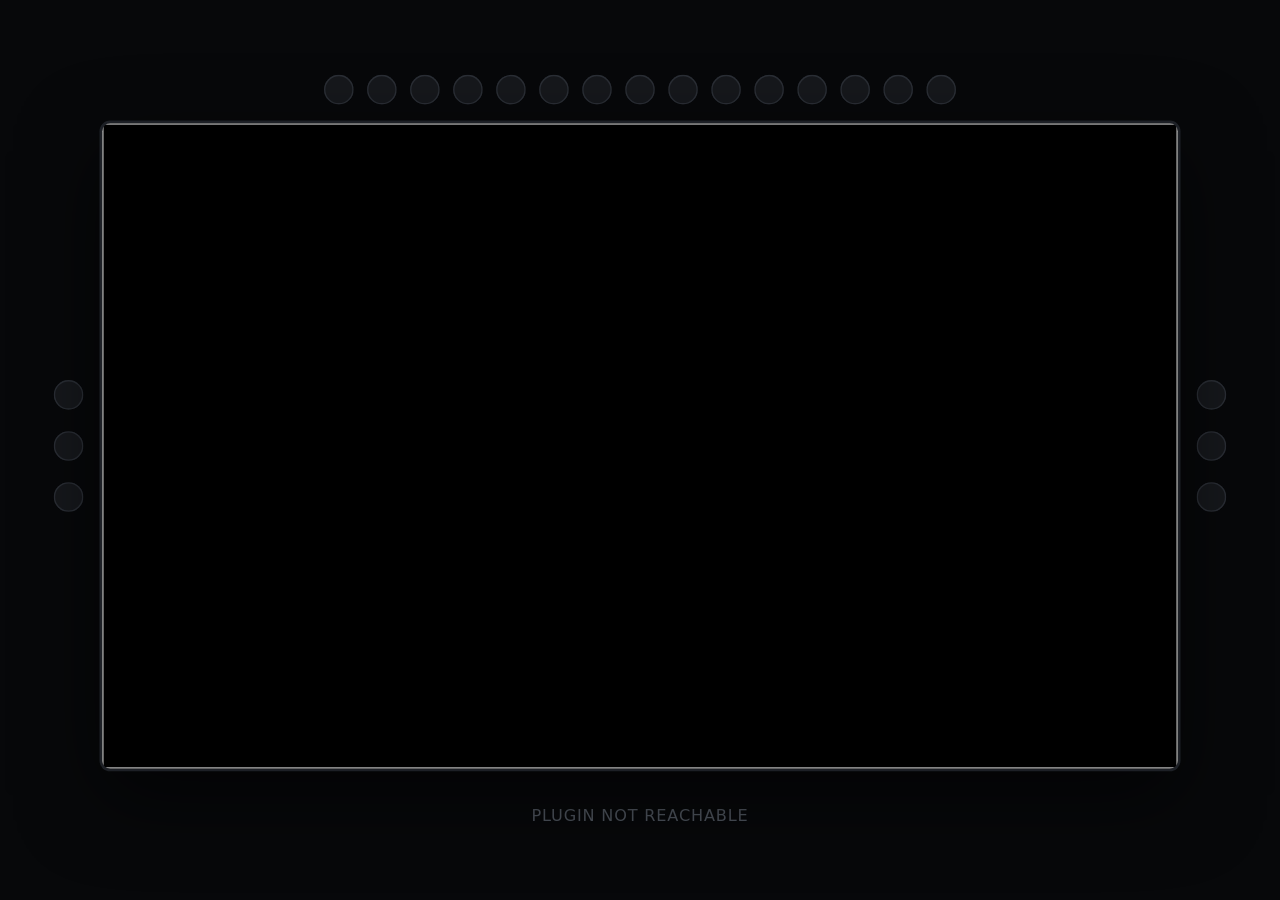
==== Usb/Designer/mirror.html @ 6553ff03 "H: screen mirror for streaming (designer server /mirror + /api/wheel/frame.png): replays what the wh" ====
<!doctype html>
<html lang="en">
<head>
<meta charset="utf-8">
<meta name="viewport" content="width=device-width, initial-scale=1">
<title>Wheel mirror</title>
<!--
  FX Unleashed screen mirror (NEXT.md H): what the plugin sends to the wheel's screen, plus its lights, for an OBS browser
  source. http://127.0.0.1:8899/mirror  Options: ?bg=transparent  ?leds=0 (screen only)  ?all=1 (buttons and encoders too)
  ?fps=10 (1-30)  ?label=0 (no status line)
-->
<style>
  :root { --bg: #07080a; --off: #16181c; --text: #9aa1ab; }
  html, body { margin: 0; height: 100%; background: var(--bg); color: var(--text); font: 13px "Segoe UI", system-ui, sans-serif; overflow: hidden; }
  body.transparent { --bg: transparent; }
  #stage { position: absolute; inset: 0; display: flex; align-items: center; justify-content: center; }
  #rig { position: relative; display: grid; grid-template-columns: auto auto auto; grid-template-rows: auto auto auto; gap: 14px; align-items: center; justify-items: center; transform-origin: center; }
  .strip { display: flex; gap: 10px; }
  .col { display: flex; flex-direction: column; gap: 16px; }
  .led { width: 22px; height: 22px; border-radius: 50%; background: var(--off); box-shadow: inset 0 0 0 1px #2a2e35; transition: background 40ms linear, box-shadow 40ms linear; }
  .led.small { width: 16px; height: 16px; }
  #screen { width: 800px; height: 480px; background: #000; border-radius: 6px; box-shadow: 0 0 0 2px #1d2026, 0 20px 60px rgba(0,0,0,.6); position: relative; overflow: hidden; }
  #screen img { width: 100%; height: 100%; display: block; image-rendering: auto; }
  #note { position: absolute; inset: 0; display: none; align-items: center; justify-content: center; flex-direction: column; gap: 6px; color: #5d646f; font-size: 22px; letter-spacing: .04em; text-transform: uppercase; }
  #note small { font-size: 13px; letter-spacing: 0; text-transform: none; color: #454b55; }
  #status { grid-column: 1 / 4; font-size: 12px; color: #4d535c; letter-spacing: .05em; text-transform: uppercase; }
  .hide { display: none !important; }
</style>
</head>
<body>
<div id="stage">
  <div id="rig">
    <div></div><div class="strip" id="rev"></div><div></div>
    <div class="col" id="left"></div>
    <div id="screen"><img id="frame" alt=""><div id="note"><span id="noteTitle">Wheel not driven</span><small id="noteText"></small></div></div>
    <div class="col" id="right"></div>
    <div></div><div class="strip" id="lower"></div><div></div>
    <div id="status"></div>
  </div>
</div>
<script>
const $ = id => document.getElementById(id);
const rev = $("rev"), left = $("left"), right = $("right"), lower = $("lower"), rig = $("rig"), frame = $("frame"),
      note = $("note"), noteTitle = $("noteTitle"), noteText = $("noteText"), statusLine = $("status");
const q = new URLSearchParams(location.search);
if (q.get("bg") === "transparent") document.body.classList.add("transparent");
const showLeds = q.get("leds") !== "0", showAll = q.get("all") === "1", showLabel = q.get("label") !== "0";
const fps = Math.max(1, Math.min(30, +(q.get("fps") || 10)));

// LED numbers as the firmware counts them: buttons 0-11, encoders 12-16, side 17-19 left / 20-22 right (top to bottom), rev 23-37
const leds = [];
function make(parent, i, small) { const d = document.createElement("div"); d.className = "led" + (small ? " small" : ""); parent.appendChild(d); leds[i] = d; }
for (let i = 23; i <= 37; i++) make(rev, i);
for (let i = 17; i <= 19; i++) make(left, i);
for (let i = 20; i <= 22; i++) make(right, i);
[0,1,2,3,4,5,12,13,14,15,16,6,7,8,9,10,11].forEach(i => make(lower, i, true));
if (!showLeds) [rev, left, right, lower].forEach(e => e.classList.add("hide"));
if (!showAll) lower.classList.add("hide");
if (!showLabel) statusLine.classList.add("hide");

function fit() {
  const w = rig.scrollWidth, h = rig.scrollHeight;
  const s = Math.min(innerWidth / (w + 80), innerHeight / (h + 80));
  rig.style.transform = `scale(${s})`;
}
addEventListener("resize", fit);

let version = -1, busy = false, lastUrl = null;
async function tick() {
  if (busy) return; busy = true;
  try {
    const st = await (await fetch("/api/wheel/mirror", { cache: "no-store" })).json();
    // lights: colour x brightness (the wheel caps at 90)
    (st.leds || []).forEach((l, i) => {
      const e = leds[i]; if (!e) return;
      const on = l.b > 0 && l.c !== "#000000";
      if (!on) { e.style.background = ""; e.style.boxShadow = ""; return; }
      const a = Math.min(1, 0.35 + l.b / 90 * 0.65);
      e.style.background = l.c;
      e.style.opacity = a;
      e.style.boxShadow = `0 0 ${8 + l.b / 6}px ${2 + l.b / 30}px ${l.c}`;
    });
    if (!st.leds) leds.forEach(e => { if (e) { e.style.background = ""; e.style.boxShadow = ""; e.style.opacity = 1; } });
    const picture = st.held || st.wheelDash;
    note.style.display = picture ? "none" : "flex";
    frame.style.visibility = picture ? "visible" : "hidden";
    if (!picture) { noteTitle.textContent = "Wheel's own screen"; noteText.textContent = "FX Unleashed isn't drawing on the wheel right now."; }
    statusLine.textContent = st.held ? (st.dark ? "screen off" : "live") : st.wheelDash ? `wheel dash: ${st.wheelDash} (picture, not live values)` : "idle";
    if (picture && st.version !== version) {
      const r = await fetch("/api/wheel/frame.png?v=" + st.version, { cache: "no-store" });
      if (r.ok && r.status === 200) {
        const url = URL.createObjectURL(await r.blob());
        frame.src = url; if (lastUrl) URL.revokeObjectURL(lastUrl); lastUrl = url;
        version = st.version;
      }
    }
  } catch (e) { statusLine.textContent = "plugin not reachable"; }
  busy = false;
}
fit();
setInterval(tick, 1000 / fps);
tick();
</script>
</body>
</html>
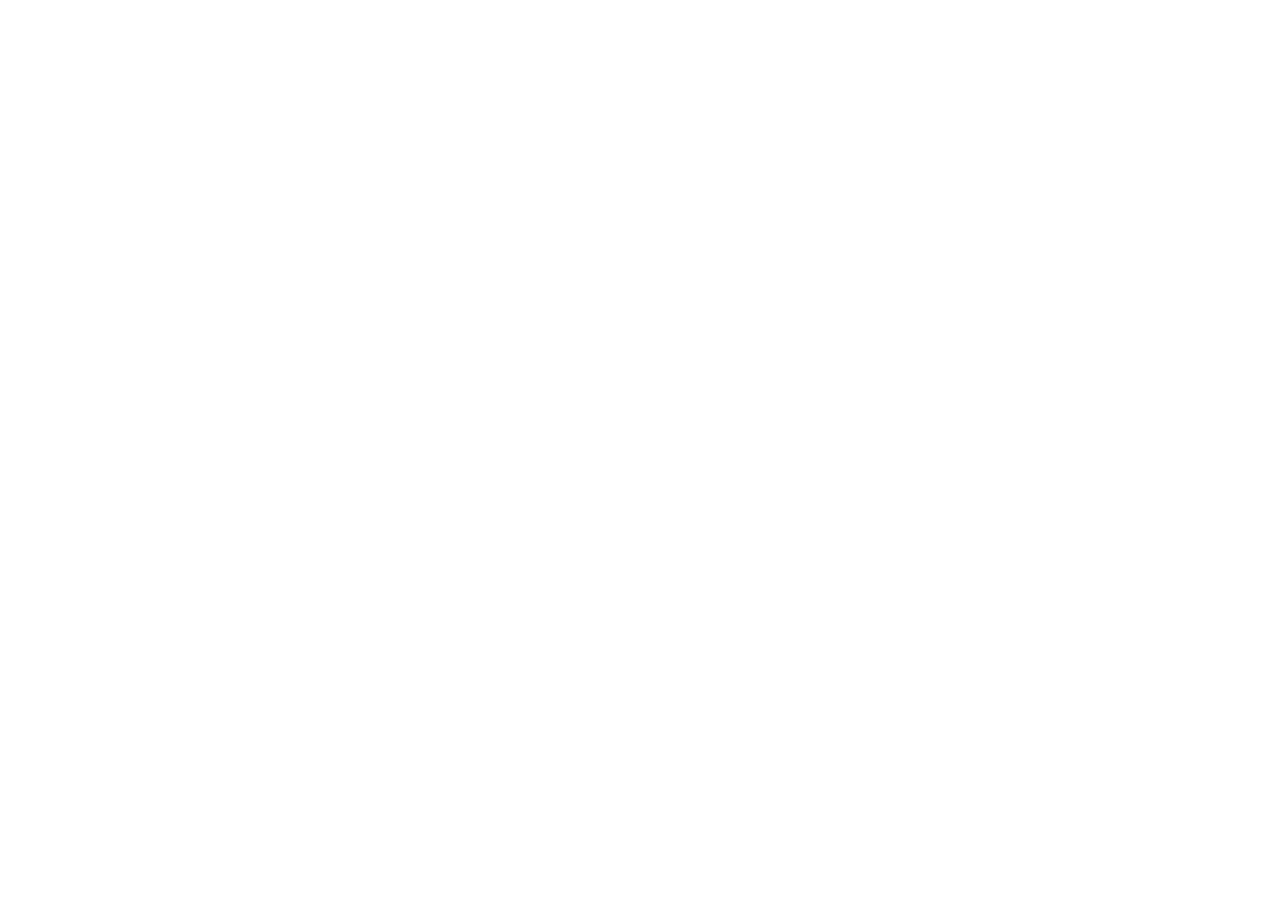
==== commit 385a3abe: "Lights: still while driving, rev bar extras, spotter over other lights, car data fixes, scenarios; s" ====
--- a/Usb/Designer/mirror.html
+++ b/Usb/Designer/mirror.html
@@ -6,99 +6,214 @@
 <title>Wheel mirror</title>
 <!--
   FX Unleashed screen mirror (NEXT.md H): what the plugin sends to the wheel's screen, plus its lights, for an OBS browser
-  source. http://127.0.0.1:8899/mirror  Options: ?bg=transparent  ?leds=0 (screen only)  ?all=1 (buttons and encoders too)
-  ?fps=10 (1-30)  ?label=0 (no status line)
+  source: http://127.0.0.1:8899/mirror
+  There are no options in the address. Frame, lights, background and speed are set in SimHub (FX Unleashed > Dashes >
+  "Stream the wheel's screen"); the page reads them from /api/wheel/mirror on every poll, so a change shows at once.
+  Layout is a 3x3 grid (lights | screen | lights). Bezel and Carbon are housings that hold the lights; the other frames
+  float and the lights sit outside them.
 -->
 <style>
-  :root { --bg: #07080a; --off: #16181c; --text: #9aa1ab; }
-  html, body { margin: 0; height: 100%; background: var(--bg); color: var(--text); font: 13px "Segoe UI", system-ui, sans-serif; overflow: hidden; }
-  body.transparent { --bg: transparent; }
+  :root {
+    --bg: transparent; --r: 10px; --ro: 24px;
+    --accent: #FF1F2D; --accent-rgb: 255,31,45;
+    --ct: 0px; --cb: 0px; --cl: 0px; --cr: 0px;
+  }
+  html, body { margin: 0; height: 100%; overflow: hidden; background: var(--bg); color: #9aa1ab; font: 14px "Segoe UI", system-ui, sans-serif; }
+  body[data-bg="dark"] { --bg: #07080a; }
+  body[data-bg="green"] { --bg: #00b140; }
+  /* outside OBS a transparent page would be white: show a checkerboard so it's clear what's see-through */
+  body.checker { background-color: #0d0e11; background-image: linear-gradient(45deg, #14161a 25%, transparent 25%, transparent 75%, #14161a 75%), linear-gradient(45deg, #14161a 25%, transparent 25%, transparent 75%, #14161a 75%); background-size: 28px 28px; background-position: 0 0, 14px 14px; }
+
   #stage { position: absolute; inset: 0; display: flex; align-items: center; justify-content: center; }
-  #rig { position: relative; display: grid; grid-template-columns: auto auto auto; grid-template-rows: auto auto auto; gap: 14px; align-items: center; justify-items: center; transform-origin: center; }
-  .strip { display: flex; gap: 10px; }
-  .col { display: flex; flex-direction: column; gap: 16px; }
-  .led { width: 22px; height: 22px; border-radius: 50%; background: var(--off); box-shadow: inset 0 0 0 1px #2a2e35; transition: background 40ms linear, box-shadow 40ms linear; }
-  .led.small { width: 16px; height: 16px; }
-  #screen { width: 800px; height: 480px; background: #000; border-radius: 6px; box-shadow: 0 0 0 2px #1d2026, 0 20px 60px rgba(0,0,0,.6); position: relative; overflow: hidden; }
-  #screen img { width: 100%; height: 100%; display: block; image-rendering: auto; }
-  #note { position: absolute; inset: 0; display: none; align-items: center; justify-content: center; flex-direction: column; gap: 6px; color: #5d646f; font-size: 22px; letter-spacing: .04em; text-transform: uppercase; }
-  #note small { font-size: 13px; letter-spacing: 0; text-transform: none; color: #454b55; }
-  #status { grid-column: 1 / 4; font-size: 12px; color: #4d535c; letter-spacing: .05em; text-transform: uppercase; }
+  #rig { opacity: 0; transition: opacity .35s ease; transform-origin: center; }
+  #rig.ready { opacity: 1; }
+  #rig.gone { opacity: 0; }
+
+  #frame { position: relative; display: grid; grid-template-columns: var(--cl) 800px var(--cr); grid-template-rows: var(--ct) 480px var(--cb);
+           grid-template-areas: ". top ." "left screen right" ". bottom ."; }
+  #frame > * { position: relative; z-index: 1; }
+  #top { grid-area: top; } #bottom { grid-area: bottom; } #left { grid-area: left; } #right { grid-area: right; }
+  #top, #bottom, #left, #right { display: flex; align-items: center; justify-content: center; }
+
+  /* ---- the screen ---- */
+  #screen { grid-area: screen; position: relative; width: 800px; height: 480px; border-radius: var(--r); background: #000; }
+  #glass { position: absolute; inset: 0; border-radius: inherit; overflow: hidden; background: #000; }
+  #img { width: 100%; height: 100%; display: block; }
+  #glass::after { content: ""; position: absolute; inset: 0; border-radius: inherit; pointer-events: none; }
+  #note { position: absolute; inset: 0; display: none; align-items: center; justify-content: center; flex-direction: column; gap: 8px;
+          color: #5d646f; font-size: 24px; letter-spacing: .06em; text-transform: uppercase; background: radial-gradient(ellipse at 50% 40%, #11141a, #050607 70%); }
+  #note small { font-size: 14px; letter-spacing: 0; text-transform: none; color: #454b55; }
+
+  /* ---- frames ---- */
+  #frame.f-line #screen::after { content: ""; position: absolute; inset: -9px; border: 2px solid var(--accent); border-radius: calc(var(--r) + 9px); pointer-events: none; transition: border-color .12s linear; }
+  #frame.f-glow #screen { box-shadow: 0 0 0 2px var(--accent), 0 0 18px 2px rgba(var(--accent-rgb), .65), 0 0 64px 8px rgba(var(--accent-rgb), .28); transition: box-shadow .12s linear; }
+  #frame.f-glow #glass::after { box-shadow: inset 0 0 34px rgba(var(--accent-rgb), .28); }
+
+  #frame.f-bezel, #frame.f-carbon { border-radius: var(--ro); box-shadow: inset 0 0 0 1px rgba(255,255,255,.06), 0 0 0 1px #000, 0 26px 50px -10px rgba(0,0,0,.7); }
+  #frame.f-bezel { background: linear-gradient(158deg, #31353d 0%, #191b20 36%, #0d0e11 100%); }
+  #frame.f-bezel::before { content: ""; position: absolute; inset: 0; border-radius: inherit; pointer-events: none; z-index: 0; box-shadow: inset 0 1.5px 0 rgba(255,255,255,.16); }
+  #frame.f-bezel #screen { box-shadow: 0 0 0 1px #000, 0 0 0 3px rgba(255,255,255,.045); }
+  #frame.f-carbon {
+    background-color: #131313;
+    background-image:
+      linear-gradient(27deg, #151515 5px, transparent 5px), linear-gradient(207deg, #151515 5px, transparent 5px),
+      linear-gradient(27deg, #222 5px, transparent 5px), linear-gradient(207deg, #222 5px, transparent 5px),
+      linear-gradient(90deg, #1b1b1b 10px, transparent 10px),
+      linear-gradient(#1d1d1d 25%, #1a1a1a 25%, #1a1a1a 50%, transparent 50%, transparent 75%, #242424 75%, #242424);
+    background-position: 0 5px, 10px 0, 0 10px, 10px 5px, 0 0, 0 0;
+    background-size: 20px 20px;
+  }
+  #frame.f-carbon::before { content: ""; position: absolute; inset: 0; border-radius: inherit; pointer-events: none; z-index: 0; background: linear-gradient(158deg, rgba(255,255,255,.08), rgba(0,0,0,.45)); }
+  #frame.f-carbon #screen { box-shadow: 0 0 0 2px #050505, 0 0 0 3px rgba(var(--accent-rgb), .95), 0 0 16px 2px rgba(var(--accent-rgb), .35); transition: box-shadow .12s linear; }
+  #frame.f-bezel #glass::after, #frame.f-carbon #glass::after { background: linear-gradient(155deg, rgba(255,255,255,.06), rgba(255,255,255,0) 30%); box-shadow: inset 0 0 0 1px rgba(255,255,255,.07); }
+
+  /* ---- lights ---- */
+  .strip { display: flex; align-items: center; justify-content: center; }
+  .strip.h { width: 100%; flex-direction: row; }
+  .strip.v { height: 100%; flex-direction: column; }
+  .led { position: relative; flex: none; transition: background-color 50ms linear, box-shadow 70ms linear, opacity 50ms linear; }
+
+  .ls-dots .led { width: 22px; height: 22px; border-radius: 50%; background: radial-gradient(circle at 35% 30%, #30343c, #111317 72%); box-shadow: inset 0 0 0 1px rgba(255,255,255,.07), 0 1px 3px rgba(0,0,0,.55); }
+  .ls-dots .led.on::after { content: ""; position: absolute; inset: 0; border-radius: 50%; background: radial-gradient(circle at 35% 28%, rgba(255,255,255,.6), rgba(255,255,255,0) 52%); }
+  .ls-dots .strip.h { gap: 12px; } .ls-dots .strip.v { gap: 16px; }
+
+  .ls-bars .led { background: #1b1e24; border-radius: 4px; box-shadow: inset 0 0 0 1px rgba(255,255,255,.06); }
+  .ls-bars .strip.h { gap: 6px; padding: 0 2px; box-sizing: border-box; } .ls-bars .strip.h .led { flex: 1 1 0; height: 14px; }
+  .ls-bars .strip.v { gap: 8px; } .ls-bars .strip.v .led { width: 14px; height: 46px; }
+
+  .ls-line .led { background: #24272e; border-radius: 3px; }
+  .ls-line .strip.h { gap: 3px; padding: 0 2px; box-sizing: border-box; } .ls-line .strip.h .led { flex: 1 1 0; height: 6px; }
+  .ls-line .strip.v { gap: 8px; } .ls-line .strip.v .led { width: 6px; height: 46px; }
+
   .hide { display: none !important; }
 </style>
 </head>
 <body>
 <div id="stage">
   <div id="rig">
-    <div></div><div class="strip" id="rev"></div><div></div>
-    <div class="col" id="left"></div>
-    <div id="screen"><img id="frame" alt=""><div id="note"><span id="noteTitle">Wheel not driven</span><small id="noteText"></small></div></div>
-    <div class="col" id="right"></div>
-    <div></div><div class="strip" id="lower"></div><div></div>
-    <div id="status"></div>
+    <div id="frame">
+      <div id="top"></div>
+      <div id="left"></div>
+      <div id="screen">
+        <div id="glass"><img id="img" alt=""><div id="note"><span id="noteTitle">Wheel not driven</span><small id="noteText"></small></div></div>
+      </div>
+      <div id="right"></div>
+      <div id="bottom"></div>
+    </div>
   </div>
 </div>
 <script>
 const $ = id => document.getElementById(id);
-const rev = $("rev"), left = $("left"), right = $("right"), lower = $("lower"), rig = $("rig"), frame = $("frame"),
-      note = $("note"), noteTitle = $("noteTitle"), noteText = $("noteText"), statusLine = $("status");
-const q = new URLSearchParams(location.search);
-if (q.get("bg") === "transparent") document.body.classList.add("transparent");
-const showLeds = q.get("leds") !== "0", showAll = q.get("all") === "1", showLabel = q.get("label") !== "0";
-const fps = Math.max(1, Math.min(30, +(q.get("fps") || 10)));
-
-// LED numbers as the firmware counts them: buttons 0-11, encoders 12-16, side 17-19 left / 20-22 right (top to bottom), rev 23-37
+const rig = $("rig"), frame = $("frame"), img = $("img"), note = $("note"), noteTitle = $("noteTitle"), noteText = $("noteText");
+const parts = { top: $("top"), bottom: $("bottom"), left: $("left"), right: $("right") };
+
+// LED numbers as the firmware counts them: side 17-19 left / 20-22 right (top to bottom), rev 23-37 (left to right)
 const leds = [];
-function make(parent, i, small) { const d = document.createElement("div"); d.className = "led" + (small ? " small" : ""); parent.appendChild(d); leds[i] = d; }
-for (let i = 23; i <= 37; i++) make(rev, i);
-for (let i = 17; i <= 19; i++) make(left, i);
-for (let i = 20; i <= 22; i++) make(right, i);
-[0,1,2,3,4,5,12,13,14,15,16,6,7,8,9,10,11].forEach(i => make(lower, i, true));
-if (!showLeds) [rev, left, right, lower].forEach(e => e.classList.add("hide"));
-if (!showAll) lower.classList.add("hide");
-if (!showLabel) statusLine.classList.add("hide");
+function strip(kind, from, count) {
+  const s = document.createElement("div"); s.className = "strip " + kind;
+  for (let i = from; i < from + count; i++) { const d = document.createElement("div"); d.className = "led"; s.appendChild(d); leds[i] = d; }
+  return s;
+}
+const rev = strip("h", 23, 15), sideL = strip("v", 17, 3), sideR = strip("v", 20, 3);
+parts.left.appendChild(sideL); parts.right.appendChild(sideR);
+
+let opts = null, optsKey = "", followRev = false;
+
+function hexRgb(h) { const n = parseInt(h.slice(1), 16); return [(n >> 16) & 255, (n >> 8) & 255, n & 255]; }
+function setAccent(hex) {
+  const [r, g, b] = hexRgb(hex);
+  frame.style.setProperty("--accent", hex);
+  frame.style.setProperty("--accent-rgb", r + "," + g + "," + b);
+}
+
+function applyOptions(o) {
+  opts = o;
+  const integrated = o.frame === "bezel" || o.frame === "carbon";
+  const T = { dots: 22, bars: 14, line: 6 }[o.lightStyle] || 22;
+  const atTop = o.lightsAt !== "below";
+  let ct, cb, cl, cr;
+  if (integrated) {
+    const pad = o.frame === "carbon" ? 20 : 16, band = T + 30;      // the housing: thin all round, deeper where lights sit in it
+    ct = o.rev && atTop ? band : pad; cb = o.rev && !atTop ? band : pad;
+    cl = cr = o.sides ? band : pad;
+  } else {
+    const gap = o.frame === "none" ? 14 : 28;                        // floating frames: the lights stand clear of the ring/glow
+    ct = o.rev && atTop ? T + gap : 0; cb = o.rev && !atTop ? T + gap : 0;
+    cl = cr = o.sides ? T + gap : 0;
+  }
+  frame.className = `f-${o.frame} ls-${o.lightStyle}`;
+  const st = frame.style;
+  st.setProperty("--ct", ct + "px"); st.setProperty("--cb", cb + "px"); st.setProperty("--cl", cl + "px"); st.setProperty("--cr", cr + "px");
+  st.setProperty("--r", o.corners + "px"); st.setProperty("--ro", (o.corners + 14) + "px");
+
+  (atTop ? parts.top : parts.bottom).appendChild(rev);
+  rev.classList.toggle("hide", !o.rev);
+  sideL.classList.toggle("hide", !o.sides); sideR.classList.toggle("hide", !o.sides);
+
+  followRev = o.frameColor === "rev";
+  if (!followRev) setAccent(o.frameColor);
+  document.body.dataset.bg = o.background;
+  document.body.classList.toggle("checker", o.background === "transparent" && typeof window.obsstudio === "undefined");
+  rig.classList.add("ready");
+  fit();
+}
 
 function fit() {
-  const w = rig.scrollWidth, h = rig.scrollHeight;
-  const s = Math.min(innerWidth / (w + 80), innerHeight / (h + 80));
-  rig.style.transform = `scale(${s})`;
+  const w = rig.offsetWidth, h = rig.offsetHeight;
+  if (!w || !h) return;
+  const margin = 70;                                                  // room for shadows and glows
+  rig.style.transform = `scale(${Math.min(innerWidth / (w + margin * 2), innerHeight / (h + margin * 2))})`;
 }
 addEventListener("resize", fit);
 
-let version = -1, busy = false, lastUrl = null;
+let version = -1, busy = false, lastUrl = null, timer = null;
 async function tick() {
   if (busy) return; busy = true;
   try {
     const st = await (await fetch("/api/wheel/mirror", { cache: "no-store" })).json();
-    // lights: colour x brightness (the wheel caps at 90)
+    const key = JSON.stringify(st.options);
+    if (key !== optsKey) { optsKey = key; applyOptions(st.options); schedule(); }
+
+    // lights: colour x brightness (the wheel caps at 90); the rev lights' lead LED also tints a "follow the rev lights" frame
+    let lead = null;
     (st.leds || []).forEach((l, i) => {
       const e = leds[i]; if (!e) return;
       const on = l.b > 0 && l.c !== "#000000";
-      if (!on) { e.style.background = ""; e.style.boxShadow = ""; return; }
+      e.classList.toggle("on", on);
+      if (!on) { e.style.background = ""; e.style.boxShadow = ""; e.style.opacity = ""; return; }
       const a = Math.min(1, 0.35 + l.b / 90 * 0.65);
       e.style.background = l.c;
       e.style.opacity = a;
       e.style.boxShadow = `0 0 ${8 + l.b / 6}px ${2 + l.b / 30}px ${l.c}`;
+      if (i >= 23) lead = l.c;
     });
-    if (!st.leds) leds.forEach(e => { if (e) { e.style.background = ""; e.style.boxShadow = ""; e.style.opacity = 1; } });
+    if (!st.leds) leds.forEach(e => { if (e) { e.classList.remove("on"); e.style.background = ""; e.style.boxShadow = ""; e.style.opacity = ""; } });
+    if (followRev) setAccent(lead || "#3a3f48");
+
     const picture = st.held || st.wheelDash;
+    rig.classList.toggle("gone", !picture && opts.hideWhenIdle);
     note.style.display = picture ? "none" : "flex";
-    frame.style.visibility = picture ? "visible" : "hidden";
+    img.style.visibility = picture ? "visible" : "hidden";
     if (!picture) { noteTitle.textContent = "Wheel's own screen"; noteText.textContent = "FX Unleashed isn't drawing on the wheel right now."; }
-    statusLine.textContent = st.held ? (st.dark ? "screen off" : "live") : st.wheelDash ? `wheel dash: ${st.wheelDash} (picture, not live values)` : "idle";
     if (picture && st.version !== version) {
       const r = await fetch("/api/wheel/frame.png?v=" + st.version, { cache: "no-store" });
       if (r.ok && r.status === 200) {
         const url = URL.createObjectURL(await r.blob());
-        frame.src = url; if (lastUrl) URL.revokeObjectURL(lastUrl); lastUrl = url;
+        img.src = url; if (lastUrl) URL.revokeObjectURL(lastUrl); lastUrl = url;
         version = st.version;
       }
     }
-  } catch (e) { statusLine.textContent = "plugin not reachable"; }
+  } catch (e) {
+    noteTitle.textContent = "Plugin not reachable"; noteText.textContent = "Is SimHub running?";
+    note.style.display = "flex"; img.style.visibility = "hidden";
+  }
   busy = false;
 }
-fit();
-setInterval(tick, 1000 / fps);
+function schedule() {
+  if (timer) clearInterval(timer);
+  timer = setInterval(tick, 1000 / Math.max(1, Math.min(30, (opts && opts.fps) || 20)));
+}
+schedule();
 tick();
 </script>
 </body>
